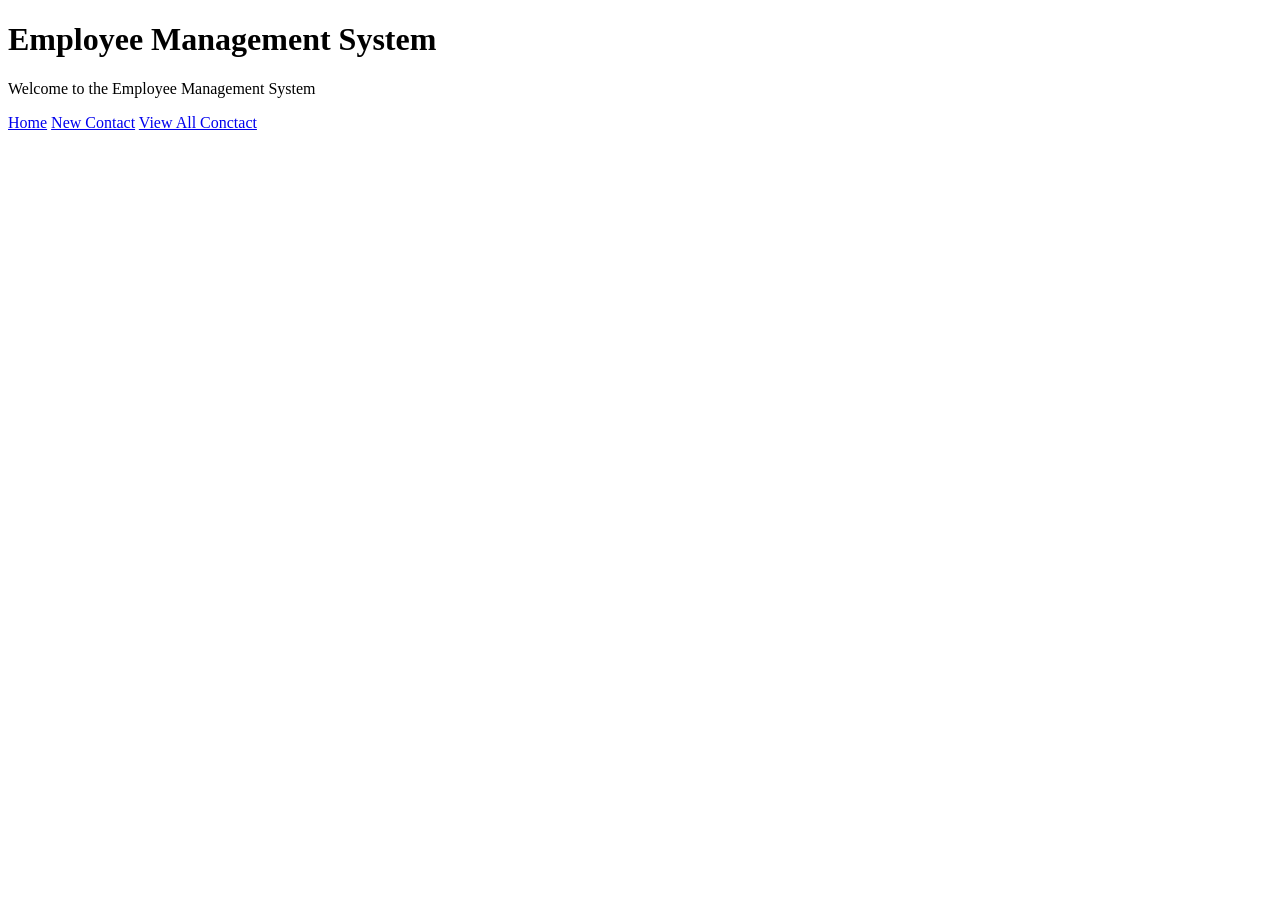
==== index.html @ aa2df325 "Creation of homepage and a navigation bar in index.html" ====
<!DOCTYPE html>
<html lang="en">
<head>
    <meta charset="UTF-8">
    <meta name="viewport" content="width=device-width, initial-scale=1.0">
    <title>Employee Management System</title>
    <link rel="stylesheet" href="style.css">
</head>
<body>
    <h1>Employee Management System</h1>
    <p>Welcome to the Employee Management System</p>
    <nav>
        <a href="index.html">Home</a>
        <a href="new-contact.html">New Contact</a>
        <a href="view-contacts.html">View All Conctact</a>
    </nav>
</body>
</html>
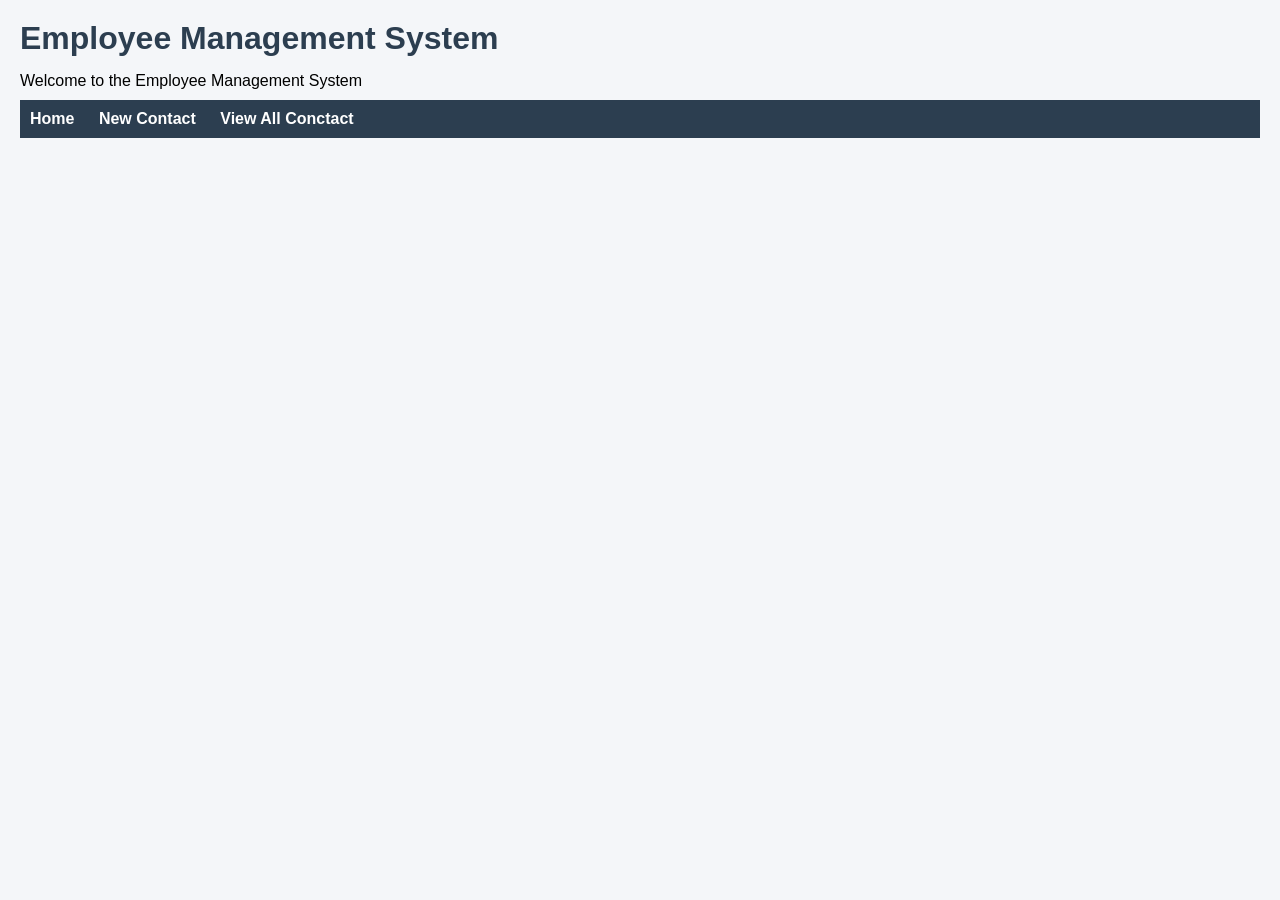
==== commit 6e63fb27: "improved css" ====
--- a/index.html
+++ b/index.html
@@ -3,13 +3,13 @@
 <head>
     <meta charset="UTF-8">
     <meta name="viewport" content="width=device-width, initial-scale=1.0">
-    <title>Employee Management System</title>
+    <title>Home</title>
     <link rel="stylesheet" href="style.css">
 </head>
 <body>
     <h1>Employee Management System</h1>
     <p>Welcome to the Employee Management System</p>
-    <nav>
+    <nav id="nav">
         <a href="index.html">Home</a>
         <a href="new-contact.html">New Contact</a>
         <a href="view-contacts.html">View All Conctact</a>
--- a/style.css
+++ b/style.css
@@ -0,0 +1,144 @@
+* {
+    margin: 0;
+    padding: 0;
+    box-sizing: border-box;
+    font-family: Arial, Helvetica, sans-serif;
+}
+
+body {
+    background-color: #f4f6f9;
+    padding: 20px;
+}
+
+
+nav {
+    background-color: #2c3e50;
+    padding: 10px;
+    margin-bottom: 20px;
+}
+
+nav a {
+    color: white;
+    text-decoration: none;
+    margin-right: 20px;
+    font-weight: bold;
+}
+
+nav a:hover {
+    color: #1abc9c;
+}
+
+p{
+    margin-bottom: 10px;
+}
+h1, h2 {
+    margin-bottom: 15px;
+    color: #2c3e50;
+}
+
+form {
+    background-color: white;
+    padding: 20px;
+    width: 50%;
+    margin: auto;
+    border-radius: 10px;
+    box-shadow: 0 4px 8px rgba(0,0,0,0.1);
+}
+
+form input,
+form select {
+    width: 100%;
+    padding: 10px;
+    margin-top: 5px;
+    margin-bottom: 15px;
+    border: 1px solid #ccc;
+    border-radius: 5px;
+}
+
+form input[type="radio"] {
+    width: auto;
+    margin-right: 5px;
+}
+
+
+.container {
+    width: 85%;
+    margin: 30px auto;
+}
+
+
+table {
+    width: 100%;
+    border-collapse: collapse;
+    margin-top: 20px;
+    border-radius: 8px;
+  
+}
+
+
+thead {
+    background-color: #2c3e50;
+    color: white;
+}
+
+th {
+    padding: 15px;
+    text-align: left;
+}
+
+
+td {
+    padding: 12px;
+}
+
+
+th, td {
+    border: 1px solid #ddd;
+}
+
+
+td button {
+    border: none;
+    padding: 6px 12px;
+    margin-right: 5px;
+    border-radius: 5px;
+    cursor: pointer;
+    color: white;
+}
+
+
+.details-btn {
+    background-color: #3498db;
+}
+
+.details-btn:hover {
+    background-color: #2980b9;
+}
+
+
+.edit-btn {
+    background-color: #f39c12;
+}
+
+.edit-btn:hover {
+    background-color: #d68910;
+}
+
+
+.delete-btn {
+    background-color: #e74c3c;
+}
+
+.delete-btn:hover {
+    background-color: #c0392b;
+}
+
+#savebtn{
+    color: #800020;
+}
+
+#savebtn:hover{
+    color: #1abc9c;
+    background-color: black;
+}
+
